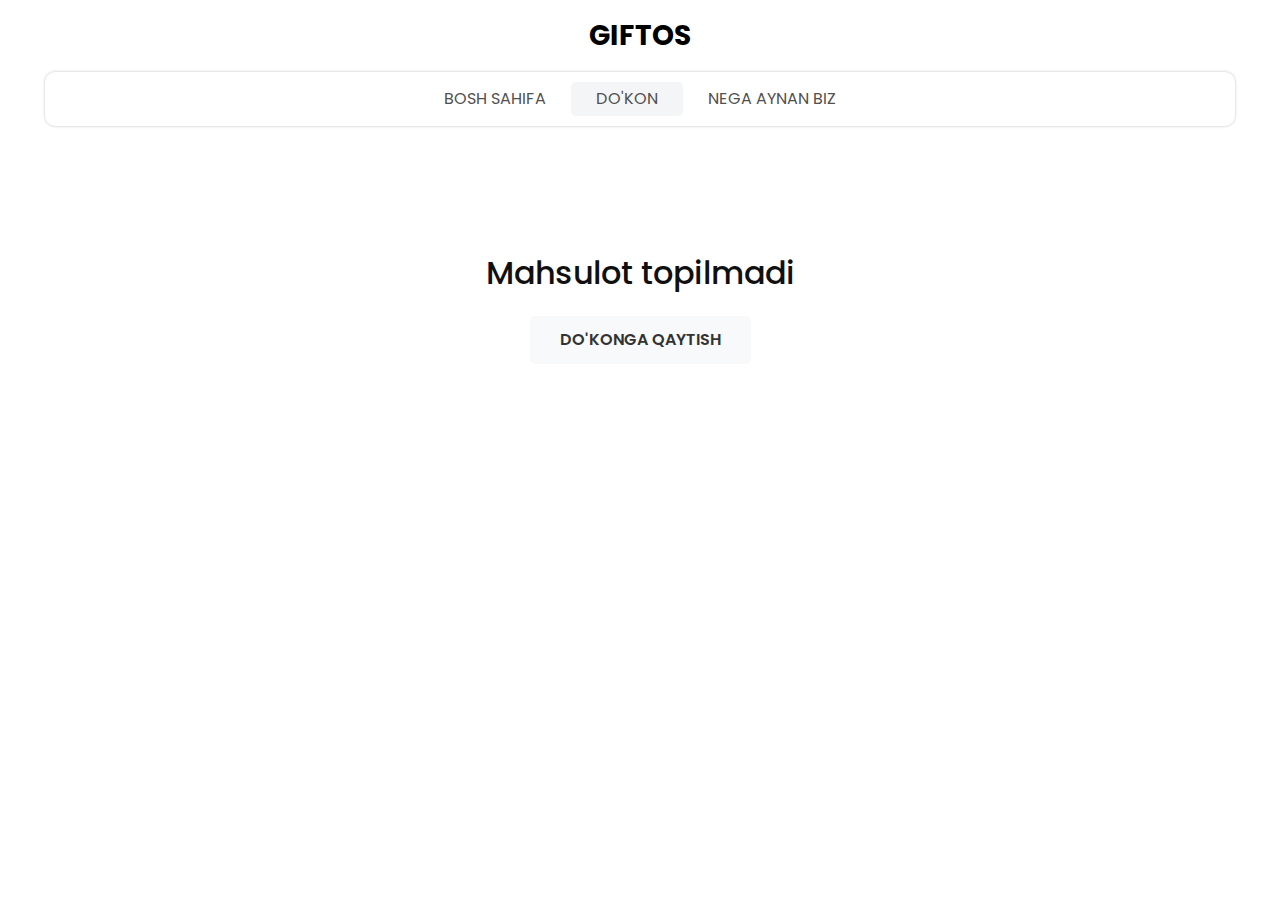
==== details.html @ 2bf06100 "Mahsulotlarni qo'shishgacha tayyor" ====
<!DOCTYPE html>
<html lang="uz">
  <head>
    <meta charset="UTF-8" />
    <meta name="viewport" content="width=device-width, initial-scale=1.0" />
    <title>Mahsulot tafsilotlari - Giftos</title>

    <!-- bootstrap core css -->
    <link rel="stylesheet" type="text/css" href="css/bootstrap.css" />
    <!-- Custom styles -->
    <link href="css/style.css" rel="stylesheet" />
    <!-- responsive style -->
    <link href="css/responsive.css" rel="stylesheet" />
  </head>
  <body>
    <div class="hero_area">
      <!-- header section strats -->
      <header class="header_section">
        <nav class="navbar navbar-expand-lg custom_nav-container">
          <a class="navbar-brand" href="index.html">
            <span>Giftos</span>
          </a>
          <button
            class="navbar-toggler"
            type="button"
            data-toggle="collapse"
            data-target="#navbarSupportedContent"
          >
            <span class=""></span>
          </button>
          <div
            class="collapse navbar-collapse innerpage_navbar"
            id="navbarSupportedContent"
          >
            <ul class="navbar-nav">
              <li class="nav-item">
                <a class="nav-link" href="index.html">Bosh sahifa</a>
              </li>
              <li class="nav-item active">
                <a class="nav-link" href="shop.html">Do'kon</a>
              </li>
              <li class="nav-item">
                <a class="nav-link" href="why.html">Nega aynan biz</a>
              </li>
            </ul>
          </div>
        </nav>
      </header>
      <!-- end header section -->
    </div>

    <!-- product details section -->
    <section class="product_details layout_padding">
      <div class="container">
        <div class="row">
          <div class="col-md-6">
            <div class="img_container">
              <div class="main_img">
                <img src="" alt="" id="productImage" class="img-fluid" />
              </div>
              <div class="small_imgs mt-3 d-flex">
                <!-- Kichik rasmlar dinamik ravishda qo'shiladi -->
              </div>
            </div>
          </div>
          <div class="col-md-6">
            <div class="detail_container">
              <div class="status_badge mb-3" id="newBadge"></div>
              <h2 id="productName"></h2>
              <div class="price_box my-4">
                <h3>Narxi: <span id="productPrice"></span></h3>
              </div>
              <div class="description mb-4">
                <h4>Mahsulot haqida</h4>
                <p id="productDescription"></p>
              </div>
              <div class="features mb-4">
                <h4>Xususiyatlari</h4>
                <ul id="productFeatures">
                  <!-- Xususiyatlar dinamik ravishda qo'shiladi -->
                </ul>
              </div>
              <div class="action_buttons">
                <a href="https://t.me/Gozal2004" class="buy_btn">Sotib olish</a>
                <button class="back_btn" onclick="history.back()">
                  Orqaga
                </button>
              </div>
            </div>
          </div>
        </div>
      </div>
    </section>
    <!-- end product details section -->

    <script src="js/jquery-3.4.1.min.js"></script>
    <script src="js/bootstrap.js"></script>
    <script src="data/products.js"></script>
    <script>
      document.addEventListener("DOMContentLoaded", function () {
        // URL dan mahsulot ID sini olish
        const urlParams = new URLSearchParams(window.location.search);
        const productId = urlParams.get("id");

        // Mahsulotni topish
        const product = products.find((p) => p.id === productId);

        if (product) {
          // Asosiy ma'lumotlarni to'ldirish
          document.getElementById("productImage").src = product.image;
          document.getElementById("productName").textContent = product.name;
          document.getElementById("productPrice").textContent =
            product.price + " so'm";
          document.getElementById("productDescription").textContent =
            product.description || "Mahsulot tavsifi tez orada qo'shiladi";

          // Agar yangi mahsulot bo'lsa badge ko'rsatish
          if (product.isNew) {
            document.getElementById("newBadge").innerHTML =
              '<span class="badge">Yangi</span>';
          }

          // Xususiyatlarni ko'rsatish
          if (product.features && product.features.length > 0) {
            const featuresList = document.getElementById("productFeatures");
            product.features.forEach((feature) => {
              const li = document.createElement("li");
              li.textContent = feature;
              featuresList.appendChild(li);
            });
          }
        } else {
          // Agar mahsulot topilmasa
          document.querySelector(".product_details").innerHTML = `
                    <div class="container text-center py-5">
                        <h2>Mahsulot topilmadi</h2>
                        <a href="shop.html" class="back_btn mt-3">Do'konga qaytish</a>
                    </div>
                `;
        }
      });
    </script>

    <style>
      .product_details {
        padding: 80px 0;
      }

      .img_container {
        background-color: #f8f9fa;
        padding: 30px;
        border-radius: 10px;
      }

      .main_img {
        text-align: center;
      }

      .main_img img {
        max-height: 400px;
        object-fit: contain;
      }

      .small_imgs img {
        width: 80px;
        height: 80px;
        object-fit: cover;
        margin-right: 10px;
        border-radius: 5px;
        cursor: pointer;
        transition: all 0.3s ease;
      }

      .small_imgs img:hover {
        transform: scale(1.05);
      }

      .detail_container {
        padding: 20px;
      }

      .status_badge .badge {
        background-color: #f89cab;
        color: white;
        padding: 8px 15px;
        border-radius: 20px;
        font-size: 14px;
      }

      .price_box {
        font-size: 24px;
        color: #db4f66;
      }

      .description h4,
      .features h4 {
        color: #333;
        margin-bottom: 15px;
        font-size: 20px;
      }

      .features ul {
        list-style: none;
        padding-left: 0;
      }

      .features li {
        padding: 8px 0;
        border-bottom: 1px solid #eee;
      }

      .features li:last-child {
        border-bottom: none;
      }

      .action_buttons {
        margin-top: 30px;
      }

      .buy_btn,
      .back_btn {
        display: inline-block;
        padding: 12px 30px;
        border-radius: 5px;
        font-weight: 600;
        text-transform: uppercase;
        transition: all 0.3s ease;
        border: none;
        cursor: pointer;
      }

      .buy_btn {
        background-color: #db4f66;
        color: white;
        margin-right: 15px;
      }

      .buy_btn:hover {
        background-color: #c73e54;
        text-decoration: none;
        color: white;
      }

      .back_btn {
        background-color: #f8f9fa;
        color: #333;
      }

      .back_btn:hover {
        background-color: #e2e6ea;
      }

      @media (max-width: 768px) {
        .product_details {
          padding: 40px 0;
        }

        .detail_container {
          padding: 20px 0;
        }

        .main_img img {
          max-height: 300px;
        }

        .action_buttons {
          display: flex;
          flex-direction: column;
          gap: 15px;
        }

        .buy_btn,
        .back_btn {
          width: 100%;
          text-align: center;
          margin-right: 0;
        }
      }
    </style>
  </body>
</html>
---- css/style.css ----
@import url("https://fonts.googleapis.com/css2?family=Poppins:wght@300;400;500;600;700&display=swap");
@import url("font-awesome.min.css");
body {
  font-family: "poppins", sans-serif;
  color: #101010;
  background-color: #ffffff;
}

.layout_padding {
  padding-top: 90px;
  padding-bottom: 90px;
}

.layout_padding2 {
  padding-top: 45px;
  padding-bottom: 45px;
}

.layout_padding2-top {
  padding-top: 45px;
}

.layout_padding2-bottom {
  padding-bottom: 45px;
}

.layout_padding-top {
  padding-top: 90px;
}

.layout_padding-bottom {
  padding-bottom: 90px;
}

.heading_container {
  display: flex;
  flex-direction: column;
}
.heading_container h2 {
  text-transform: uppercase;
  font-weight: bold;
}
.heading_container h2 span {
  color: #f89cab;
}
.heading_container.heading_center {
  align-items: center;
  text-align: center;
}

/*header section*/
.hero_area {
  padding: 0 45px;
}

.hero_area.sub_pages {
  height: auto;
}

#navbarSupportedContent {
  width: 100%;
  background-color: #f9ece6;
  justify-content: center;
  padding: 10px 0;
  border-radius: 15px 15px 0 0;
}
#navbarSupportedContent.innerpage_navbar {
  background-color: white;
  border-radius: 10px;
  box-shadow: 0 0 3px 0 rgba(0, 0, 0, 0.25);
}
#navbarSupportedContent.innerpage_navbar .nav-item.active .nav-link {
  background-color: #f4f5f6;
}
#navbarSupportedContent .navbar-nav .nav-link {
  padding: 5px 25px;
  color: #514f4f;
  text-align: center;
  text-transform: uppercase;
  border-radius: 5px;
}
#navbarSupportedContent .nav-item.active .nav-link {
  background-color: #ffffff;
}

a,
a:hover,
a:focus {
  text-decoration: none;
}

a:hover,
a:focus {
  color: initial;
}

.btn,
.btn:focus {
  outline: none !important;
  box-shadow: none;
}

.navbar-brand {
  margin: 15px 0;
  padding: 0;
}
.navbar-brand span {
  font-size: 28px;
  font-weight: bold;
  color: #000000;
  text-transform: uppercase;
  margin: 0;
  padding: 0;
}

.custom_nav-container .nav_search-btn {
  padding: 0;
  border: none;
}

.custom_nav-container {
  z-index: 99999;
  padding: 0;
  flex-direction: column;
  align-items: center;
}
.custom_nav-container .navbar-toggler {
  outline: none;
}

.custom_nav-container .navbar-toggler {
  outline: none;
}

.custom_nav-container .navbar-toggler {
  padding: 0;
  width: 37px;
  height: 42px;
  transition: all 0.3s;
}
.custom_nav-container .navbar-toggler span {
  display: block;
  width: 35px;
  height: 4px;
  background-color: #000000;
  margin: 7px 0;
  transition: all 0.3s;
  position: relative;
  border-radius: 5px;
  transition: all 0.3s;
}
.custom_nav-container .navbar-toggler span::before, .custom_nav-container .navbar-toggler span::after {
  content: "";
  position: absolute;
  left: 0;
  height: 100%;
  width: 100%;
  background-color: #000000;
  top: -10px;
  border-radius: 5px;
  transition: all 0.3s;
}
.custom_nav-container .navbar-toggler span::after {
  top: 10px;
}
.custom_nav-container .navbar-toggler[aria-expanded=true] {
  transform: rotate(360deg);
}
.custom_nav-container .navbar-toggler[aria-expanded=true] span {
  transform: rotate(45deg);
}
.custom_nav-container .navbar-toggler[aria-expanded=true] span::before, .custom_nav-container .navbar-toggler[aria-expanded=true] span::after {
  transform: rotate(90deg);
  top: 0;
}

.user_option {
  display: flex;
  align-items: center;
  margin-left: 25px;
}
.user_option a {
  margin-right: 25px;
  color: #000000;
}
.user_option a span {
  margin-left: 5px;
}

/*end header section*/
.slider_section .slider_container {
  color: #fefefe;
  border-radius: 0 0 15px 15px;
}
.slider_section .row {
  align-items: center;
}
.slider_section .img-box {
  display: flex;
  justify-content: center;
  padding: 45px;
}
.slider_section .img-box img {
  width: 275px;
}
.slider_section .detail-box {
  padding-left: 45px;
  margin: 45px 0;
}
.slider_section .detail-box h1 {
  font-weight: bold;
  font-size: 3.5rem;
  margin-bottom: 10px;
}
@media (max-width: 1200px) {
  .slider_section .detail-box h1 {
    font-size: 3rem;
  }
}
@media (max-width: 992px) {
  .slider_section .detail-box h1 {
    font-size: 2.5rem;
  }
}
@media (max-width: 768px) {
  .slider_section .detail-box h1 {
    font-size: 2rem;
  }
}
@media (max-width: 576px) {
  .slider_section .detail-box h1 {
    font-size: 1.8rem;
  }
}
.slider_section .detail-box a {
  display: inline-block;
  padding: 10px 40px;
  background-color: #db4566;
  color: #ffffff;
  border: 1px solid #db4566;
  border-radius: 5px;
  transition: all 0.3s;
  margin-top: 25px;
  text-transform: uppercase;
}
.slider_section .detail-box a:hover {
  background-color: transparent;
  color: #db4566;
}
.slider_section .btn_first {
  padding-top: 10px;
  padding-bottom: 10px;
  width: 150px;
  color: white;
  background-color: #0b2b32;
  border: 1px solid #0b2b32;
  border-radius: 10px;
  margin-top: 10px;
}
.slider_section .btn_first:hover {
  background-color: #1a8aa3;
  transition: 0.4s;
  border: 1px solid #1a8aa3;
}
.slider_section .btn_second {
  padding-top: 10px;
  padding-bottom: 10px;
  width: 150px;
  color: white;
  background-color: #a10000;
  border: 1px solid #a10000;
  border-radius: 10px;
  margin-top: 10px;
}
.slider_section .btn_second:hover {
  background-color: #ff0000;
  transition: 0.4s;
  border: 1px solid #ff0000;
}
.slider_section .btn_tri {
  padding-top: 10px;
  padding-bottom: 10px;
  width: 150px;
  color: white;
  background-color: #002aff;
  border: 1px solid #002aff;
  border-radius: 10px;
  margin-top: 10px;
}
.slider_section .btn_tri:hover {
  background-color: #0073ff;
  transition: 0.4s;
  border: 1px solid #0073ff;
}
.slider_section .carousel_btn-box {
  display: flex;
  background-color: #ffffff;
  align-items: center;
  position: absolute;
  bottom: -25px;
  left: 5%;
  padding: 7px 10px;
  border-radius: 5px 5px 0 0;
  cursor: pointer;
}
.slider_section .carousel_btn-box img {
  margin: 0 10px;
}
.slider_section .carousel_btn-box .carousel-control-prev,
.slider_section .carousel_btn-box .carousel-control-next {
  position: unset;
  height: 25px;
  width: 25px;
  background-repeat: no-repeat;
  opacity: 1;
  background-position: center;
  color: #000000;
  font-size: 14px;
}

.shop_section .heading_container {
  margin-bottom: 20px;
}
.shop_section .box {
  background-color: #eeeeee;
  position: relative;
  padding: 10px;
  margin-top: 25px;
  transition: all 0.3s;
  overflow: hidden;
}
.shop_section .box a {
  color: #000000;
}
.shop_section .box .img-box {
  display: flex;
  justify-content: center;
  align-items: center;
  padding: 15px 30px;
  height: 245px;
}
.shop_section .box .img-box img {
  max-width: 100%;
  max-height: 145px;
}
.shop_section .box .detail-box {
  display: flex;
  height: 56px;
  justify-content: space-between;
  align-items: center;
}
.shop_section .box .detail-box h6 span {
  color: #db4f66;
}
@media (max-width: 1200px) {
  .shop_section .box .detail-box h6 {
    font-size: 0.95rem;
  }
}
@media (max-width: 992px) {
  .shop_section .box .detail-box h6 {
    font-size: 0.9rem;
  }
}
@media (max-width: 768px) {
  .shop_section .box .detail-box h6 {
    font-size: 0.85rem;
  }
}
@media (max-width: 576px) {
  .shop_section .box .detail-box h6 {
    font-size: 0.8rem;
  }
}
.shop_section .box .new {
  width: 50px;
  height: 50px;
  position: absolute;
  top: 10px;
  left: 10px;
  background-color: #ffffff;
  display: flex;
  justify-content: center;
  align-items: center;
  border-radius: 100%;
  font-size: 15px;
}
.shop_section .box .buy-btn {
  position: absolute;
  bottom: -50px;
  left: 0;
  right: 0;
  background-color: #db4f66;
  color: #ffffff;
  color: white;
  text-align: center;
  padding: 10px;
  transition: all 0.3s;
  text-transform: uppercase;
  font-weight: 600;
  cursor: pointer;
}
.shop_section .box .buy-btn:hover {
  background-color: #cd2a45;
}
@media (min-width: 992px) {
  .shop_section .box:hover {
    transform: translateY(-5px);
    box-shadow: 0 5px 15px rgba(0, 0, 0, 0.1);
  }
  .shop_section .box:hover .buy-btn {
    bottom: 0;
  }
}
@media (max-width: 991px) {
  .shop_section .box.show-button {
    transform: translateY(-5px);
    box-shadow: 0 5px 15px rgba(0, 0, 0, 0.1);
  }
  .shop_section .box.show-button .buy-btn {
    bottom: 0;
  }
}
@media (max-width: 992px) {
  .shop_section .box {
    padding: 8px;
  }
  .shop_section .box .img-box {
    height: 200px;
    padding: 10px 20px;
  }
  .shop_section .box .img-box img {
    max-height: 120px;
  }
}
@media (max-width: 768px) {
  .shop_section .box {
    padding: 5px;
  }
  .shop_section .box .img-box {
    height: 180px;
    padding: 8px 15px;
  }
  .shop_section .box .img-box img {
    max-height: 100px;
  }
  .shop_section .box .detail-box {
    height: 56px;
    align-items: center;
  }
  .shop_section .box .detail-box h6 {
    font-size: 14px;
  }
  .shop_section .box .new {
    width: 40px;
    height: 40px;
    font-size: 12px;
  }
}
@media (max-width: 576px) {
  .shop_section .box .img-box {
    height: 150px;
    padding: 5px 10px;
  }
  .shop_section .box .img-box img {
    max-height: 80px;
  }
}
.shop_section .btn-box {
  display: flex;
  justify-content: center;
  margin-top: 45px;
}
.shop_section .btn-box a {
  display: inline-block;
  padding: 10px 40px;
  background-color: #f16179;
  color: #ffffff;
  border: 1px solid #f16179;
  border-radius: 5px;
  transition: all 0.3s;
}
.shop_section .btn-box a:hover {
  background-color: transparent;
  color: #f16179;
}

.saving_section {
  padding-left: 45px;
  padding-right: 45px;
}
.saving_section .box {
  padding-top: 45px;
  background-color: #7fd7eb;
  color: #ffffff;
  border-radius: 15px;
}
.saving_section .row {
  align-items: center;
}
.saving_section .img-box {
  padding: 15px 0 0 25px;
}
.saving_section .img-box img {
  width: 100%;
}
.saving_section .detail-box {
  padding: 0 25px;
}
.saving_section .detail-box p {
  margin-top: 5px;
}
.saving_section .detail-box .btn-box {
  display: flex;
  flex-wrap: wrap;
  margin: 35px -5px 0;
  cursor: pointer;
}
.saving_section .detail-box .btn-box a {
  width: 165px;
  text-align: center;
  margin: 5px;
}
.saving_section .detail-box .btn-box .btn1 {
  display: inline-block;
  padding: 10px 0;
  background-color: #109dbd;
  color: #ffffff;
  border: 1px solid #109dbd;
  border-radius: 0;
  transition: all 0.3s;
}
.saving_section .detail-box .btn-box .btn1:hover {
  background-color: transparent;
  color: #109dbd;
}
.saving_section .detail-box .btn-box .btn2 {
  display: inline-block;
  padding: 10px 0;
  background-color: #ffffff;
  color: #000000;
  border: 1px solid #ffffff;
  border-radius: 0;
  transition: all 0.3s;
}
.saving_section .detail-box .btn-box .btn2:hover {
  background-color: transparent;
  color: #ffffff;
}

.why_section .box {
  text-align: center;
  margin-top: 45px;
  background-color: #f9f8f7;
  padding: 25px;
  border-radius: 5px;
}
.why_section .box .img-box {
  margin-bottom: 15px;
}
.why_section .box .img-box svg {
  width: 55px;
  height: auto;
  fill: #320b57;
}

.gift_section {
  padding-left: 45px;
  padding-right: 45px;
}
.gift_section .box {
  background-color: #6929a5;
  border-radius: 15px;
  color: #ffffff;
}
.gift_section .row {
  align-items: center;
}
.gift_section .img-box {
  padding: 60px 0 60px 25px;
}
.gift_section .img-box img {
  width: 100%;
}
.gift_section .detail-box {
  padding: 0 25px;
}
.gift_section .detail-box p {
  margin-top: 5px;
}
.gift_section .detail-box .btn-box {
  display: flex;
  flex-wrap: wrap;
  margin: 35px -5px 0;
  cursor: pointer;
}
.gift_section .detail-box .btn-box a {
  width: 165px;
  text-align: center;
  margin: 5px;
}
.gift_section .detail-box .btn-box .btn1 {
  display: inline-block;
  padding: 10px 0;
  background-color: #ffffff;
  color: #000000;
  border: 1px solid #ffffff;
  border-radius: 0;
  transition: all 0.3s;
}
.gift_section .detail-box .btn-box .btn1:hover {
  background-color: transparent;
  color: #ffffff;
}
.gift_section .detail-box .btn-box .btn2 {
  display: inline-block;
  padding: 10px 0;
  background-color: #9242dd;
  color: #ffffff;
  border: 1px solid #9242dd;
  border-radius: 0;
  transition: all 0.3s;
}
.gift_section .detail-box .btn-box .btn2:hover {
  background-color: transparent;
  color: #9242dd;
}

.contact_section {
  position: relative;
}
.contact_section .container-bg {
  box-shadow: 0 0 25px 0 rgba(0, 0, 0, 0.1);
}
.contact_section .heading_container {
  margin-bottom: 30px;
}
.contact_section .row {
  align-items: stretch;
}
.contact_section form {
  padding-right: 35px;
  padding: 45px 20px;
}
.contact_section input {
  width: 100%;
  border: 1px solid #919191;
  height: 50px;
  margin-bottom: 25px;
  padding-left: 25px;
  background-color: transparent;
  outline: none;
  color: #101010;
}
.contact_section input::-moz-placeholder {
  color: #131313;
}
.contact_section input::placeholder {
  color: #131313;
}
.contact_section input.message-box {
  height: 120px;
}
.contact_section button {
  display: inline-block;
  padding: 12px 45px;
  background-color: #db4f66;
  color: #ffffff;
  border: 1px solid #db4f66;
  border-radius: 0;
  transition: all 0.3s;
  display: block;
  color: #fff;
  margin: 35px auto 0 auto;
}
.contact_section button:hover {
  background-color: transparent;
  color: #db4f66;
}
.contact_section .map_container {
  height: 100%;
  min-height: 375px;
}
.contact_section .map_container .map-responsive {
  height: 100%;
}

.client_section .heading_container {
  margin-bottom: 20px;
}
.client_section .box {
  margin: 15px 45px;
  box-shadow: 0 0 5px 0 rgba(0, 0, 0, 0.25);
  padding: 25px;
}
.client_section .box .client_info {
  display: flex;
  justify-content: space-between;
}
.client_section .box .client_info .client_name h5 {
  font-weight: 600;
  color: #db4f66;
}
.client_section .box .client_info .client_name h6 {
  margin-bottom: 0;
  color: #bfc0c0;
  font-weight: normal;
  font-size: 15px;
}
.client_section .box .client_info i {
  font-size: 24px;
}
.client_section .box p {
  margin-top: 15px;
}
.client_section .carousel-control-prev,
.client_section .carousel-control-next {
  width: 45px;
  height: 125px;
  background-color: #db4f66;
  opacity: 1;
  font-size: 28px;
  font-weight: bold;
  top: 50%;
  transform: translateY(-50%);
}
.client_section .carousel-control-prev {
  left: 0;
}
.client_section .carousel-control-next {
  right: 0;
}

/* info section */
.info_section {
  position: relative;
  background-color: #2d2d2d;
  color: #ffffff;
  margin: 0 45px 45px;
}
.info_section .social_container {
  justify-content: center;
  margin-top: 25px;
  margin-bottom: 30px;
}
.info_section .social_container .social_box {
  display: flex;
  align-items: center;
  justify-content: center;
}
.info_section .social_container .social_box a {
  margin: 0 10px;
  color: #ffffff;
  font-size: 24px;
}
.info_section .info_form form input {
  outline: none;
  width: 100%;
  padding: 7px 10px;
}
.info_section .info_form form button {
  padding: 8px 35px;
  outline: none;
  border: none;
  color: #ffffff;
  background: #f89cab;
  margin-top: 15px;
  text-transform: uppercase;
}
.info_section .row > div {
  margin-top: 25px;
}
.info_section a {
  text-transform: none;
}
.info_section h6 {
  font-weight: bold;
  text-transform: uppercase;
  font-size: 18px;
  margin-bottom: 25px;
}
@media (max-width: 1200px) {
  .info_section h6 {
    font-size: 0.95rem;
  }
}
@media (max-width: 992px) {
  .info_section h6 {
    font-size: 0.9rem;
  }
}
@media (max-width: 768px) {
  .info_section h6 {
    font-size: 0.85rem;
  }
}
@media (max-width: 576px) {
  .info_section h6 {
    font-size: 0.8rem;
  }
}
.info_section p {
  color: #cbc9c9;
}
.info_section .info_link-box a {
  display: flex;
  align-items: center;
  margin: 15px 0;
}
.info_section .info_link-box a:hover {
  color: #ffffff;
}
.info_section .info_link-box a i {
  color: #ffffff;
  margin-right: 5px;
  font-size: 18px;
}
.info_section .info_link-box a span {
  color: #cbc9c9;
}
.info_section .info_link-box a:hover span {
  color: #ffffff;
}

/* end info section */
/* footer section*/
.footer_section {
  margin-top: 45px;
  font-weight: 500;
}

.footer_section p {
  padding: 20px 0;
  margin: 0 auto;
  text-align: center;
  border-top: 1.5px solid #eeeeee;
  width: 80%;
}

.footer_section a {
  color: #cbc9c9;
}

/* end footer section*//*# sourceMappingURL=style.css.map */
---- css/responsive.css ----
@media (max-width: 1120px) {
    .saving_section .detail-box {
        padding: 0;
    }
}

@media (max-width: 992px) {
    .user_option {
        justify-content: center;
        margin-left: 0;
        margin-top: 10px;

    }

    .custom_nav-container {
        flex-direction: row;
    }

    .custom_nav-container .navbar-nav {
        align-items: center;
    }

    #navbarSupportedContent .navbar-nav .nav-link {
        margin: 5px 0;
    }

    .slider_section .detail-box {
        padding-left: 0;
    }

    .slider_section .detail-box h1 {
        font-size: 2rem;
    }

    .slider_section .img-box {
        padding: 0;
    }

    .saving_section .row {
        flex-direction: column-reverse;
    }

    .saving_section .detail-box {

        margin-bottom: 30px;
    }

    .client_section .box {
        margin: 15px 25px;
    }

    .client_section .carousel_btn-box {
        display: flex;
        justify-content: center;
        margin-top: 45px;
    }

    .client_section .carousel-control-prev,
    .client_section .carousel-control-next {
        position: unset;
        margin: 0 2.5px;
        width: 45px;
        height: 45px;
    }
}

@media (max-width: 768px) {
    .hero_area {
        padding: 0 25px;
    }

    .slider_section .img-box {
        margin-bottom: 45px;
    }

    .saving_section,
    .gift_section {
        padding-left: 25px;
        padding-right: 25px;
    }

    .gift_section .box {
        padding: 45px 0;
    }

    .gift_section .img-box {
        padding: 0 15px;
        margin-bottom: 45px;
    }

    .info_section .row>div {
        text-align: center;
        display: flex;
        flex-direction: column;
        align-items: center;

    }

    .info_section {
        margin: 0 25px 25px;
    }


}

@media (max-width: 576px) {
    .contact_section {
        padding-left: 25px;
        padding-right: 25px;
    }
}

@media (max-width: 480px) {

    .saving_section .detail-box,
    .gift_section .detail-box {
        padding: 0 5px;
    }
}

@media (max-width: 420px) {}

@media (max-width: 376px) {}

@media (min-width: 1200px) {
    .container {
        max-width: 1170px;
    }
}
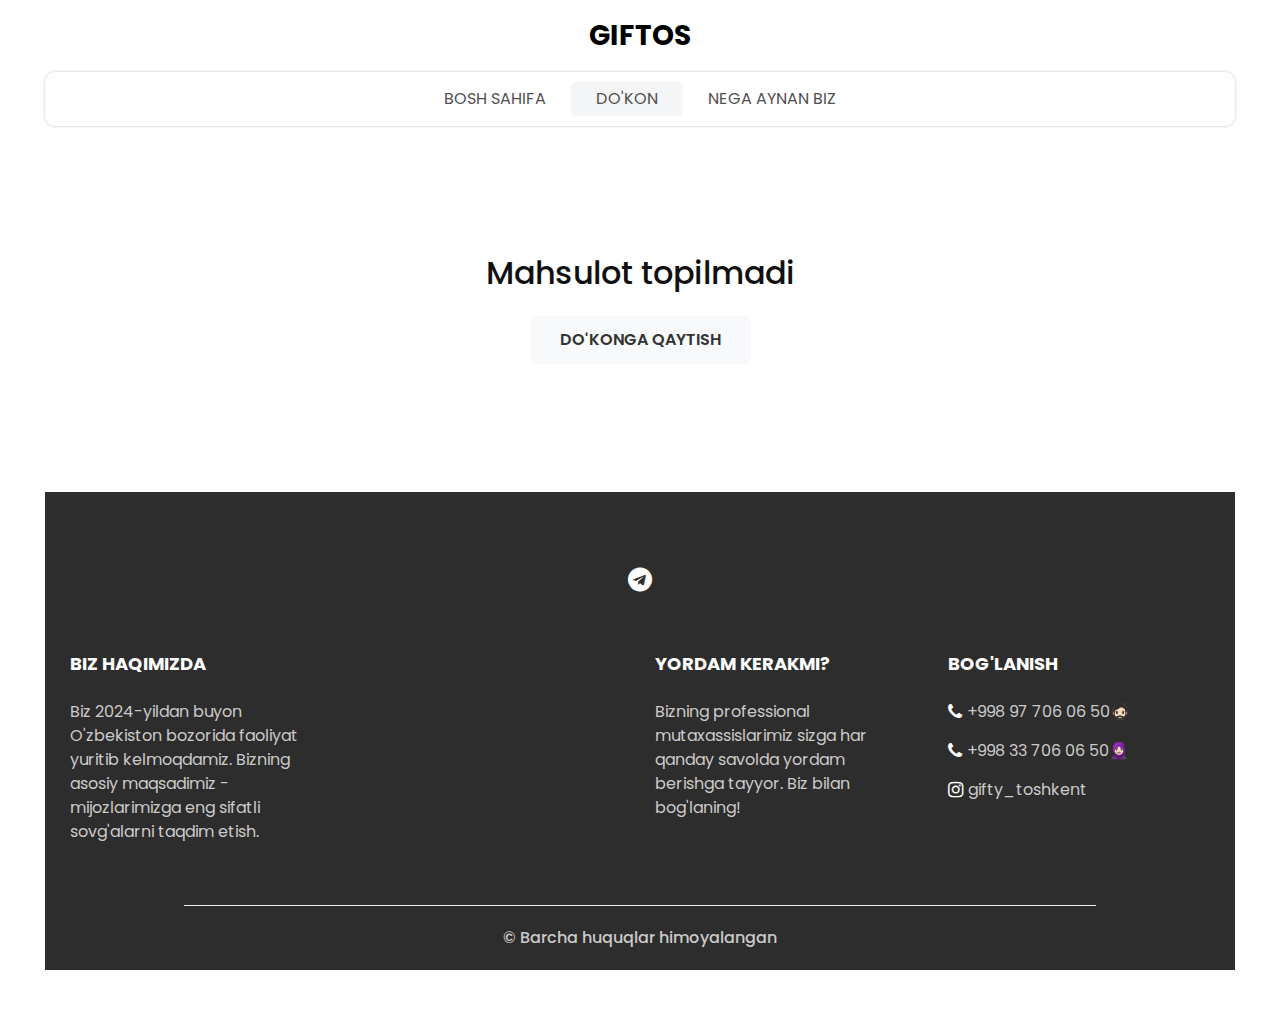
==== commit 282248c2: "edit phone numbers and remove free delivary" ====
--- a/details.html
+++ b/details.html
@@ -55,8 +55,8 @@
         <div class="row">
           <div class="col-md-6">
             <div class="img_container">
-              <div class="main_img">
-                <img src="" alt="" id="productImage" class="img-fluid" />
+              <div class="main_img w-100">
+                <img src="" alt="" id="productImage" class="w-100" />
               </div>
               <div class="small_imgs mt-3 d-flex">
                 <!-- Kichik rasmlar dinamik ravishda qo'shiladi -->
@@ -93,34 +93,86 @@
     </section>
     <!-- end product details section -->
 
+    <section class="info_section layout_padding2-top">
+      <div class="social_container">
+        <div class="social_box">
+          <a href="https://t.me/Gozal2004">
+            <i class="fa fa-telegram" aria-hidden="true"></i>
+          </a>
+        </div>
+      </div>
+      <div class="info_container">
+        <div class="container">
+          <div class="row">
+            <div class="col-md-6 col-lg-3">
+              <h6>BIZ HAQIMIZDA</h6>
+              <p>
+                Biz 2024-yildan buyon O'zbekiston bozorida faoliyat yuritib
+                kelmoqdamiz. Bizning asosiy maqsadimiz - mijozlarimizga eng
+                sifatli sovg'alarni taqdim etish.
+              </p>
+            </div>
+            <div class="col-md-6 col-lg-3"></div>
+            <div class="col-md-6 col-lg-3">
+              <h6>YORDAM KERAKMI?</h6>
+              <p>
+                Bizning professional mutaxassislarimiz sizga har qanday savolda
+                yordam berishga tayyor. Biz bilan bog'laning!
+              </p>
+            </div>
+            <div class="col-md-6 col-lg-3">
+              <h6>BOG'LANISH</h6>
+              <div class="info_link-box">
+                <a href="tel:+998 97 706 06 50">
+                  <i class="fa fa-phone" aria-hidden="true"></i>
+                  <span>+998 97 706 06 50🧔🏻</span>
+                </a>
+                <a href="tel:+998 33 706 06 50">
+                  <i class="fa fa-phone" aria-hidden="true"></i>
+                  <span>+998 33 706 06 50🧕🏻</span>
+                </a>
+                <a href="https://www.instagram.com/gifty_toshkent/?__pwa=1#">
+                  <i class="fa fa-instagram" aria-hidden="true"></i>
+                  <span>gifty_toshkent</span>
+                </a>
+              </div>
+            </div>
+          </div>
+        </div>
+      </div>
+      <!-- footer section -->
+      <footer class="footer_section">
+        <div class="container">
+          <p>
+            &copy; <span id="displayYear"></span> Barcha huquqlar himoyalangan
+          </p>
+        </div>
+      </footer>
+      <!-- footer section -->
+    </section>
+
     <script src="js/jquery-3.4.1.min.js"></script>
     <script src="js/bootstrap.js"></script>
     <script src="data/products.js"></script>
     <script>
       document.addEventListener("DOMContentLoaded", function () {
-        // URL dan mahsulot ID sini olish
         const urlParams = new URLSearchParams(window.location.search);
         const productId = urlParams.get("id");
-
-        // Mahsulotni topish
         const product = products.find((p) => p.id === productId);
 
         if (product) {
-          // Asosiy ma'lumotlarni to'ldirish
           document.getElementById("productImage").src = product.image;
           document.getElementById("productName").textContent = product.name;
           document.getElementById("productPrice").textContent =
-            product.price + " so'm";
+            product.price + " so'm gacha";
           document.getElementById("productDescription").textContent =
             product.description || "Mahsulot tavsifi tez orada qo'shiladi";
 
-          // Agar yangi mahsulot bo'lsa badge ko'rsatish
           if (product.isNew) {
             document.getElementById("newBadge").innerHTML =
               '<span class="badge">Yangi</span>';
           }
 
-          // Xususiyatlarni ko'rsatish
           if (product.features && product.features.length > 0) {
             const featuresList = document.getElementById("productFeatures");
             product.features.forEach((feature) => {
@@ -129,19 +181,46 @@
               featuresList.appendChild(li);
             });
           }
+
+          // Kichik rasmlarni qo‘shish
+          if (product.images && product.images.length > 0) {
+            const smallImgsContainer = document.querySelector(".small_imgs");
+            product.images.forEach((imgSrc) => {
+              const img = document.createElement("img");
+              img.src = imgSrc;
+              img.classList.add("small_img");
+              img.onclick = function () {
+                document.getElementById("productImage").src = imgSrc;
+              };
+              smallImgsContainer.appendChild(img);
+            });
+          }
         } else {
-          // Agar mahsulot topilmasa
           document.querySelector(".product_details").innerHTML = `
-                    <div class="container text-center py-5">
-                        <h2>Mahsulot topilmadi</h2>
-                        <a href="shop.html" class="back_btn mt-3">Do'konga qaytish</a>
-                    </div>
-                `;
+            <div class="container text-center py-5">
+                <h2>Mahsulot topilmadi</h2>
+                <a href="shop.html" class="back_btn mt-3">Do'konga qaytish</a>
+            </div>
+          `;
         }
       });
     </script>
 
     <style>
+      .small_imgs img {
+        width: 80px;
+        height: 80px;
+        object-fit: cover;
+        margin-right: 10px;
+        border-radius: 5px;
+        cursor: pointer;
+        transition: all 0.3s ease;
+      }
+
+      .small_imgs img:hover {
+        transform: scale(1.05);
+      }
+
       .product_details {
         padding: 80px 0;
       }
@@ -158,7 +237,6 @@
 
       .main_img img {
         max-height: 400px;
-        object-fit: contain;
       }
 
       .small_imgs img {
--- a/css/style.css
+++ b/css/style.css
@@ -336,18 +336,18 @@
   display: flex;
   justify-content: center;
   align-items: center;
-  padding: 15px 30px;
   height: 245px;
 }
 .shop_section .box .img-box img {
-  max-width: 100%;
-  max-height: 145px;
+  width: 230px;
+  max-height: 245px;
 }
 .shop_section .box .detail-box {
   display: flex;
   height: 56px;
   justify-content: space-between;
   align-items: center;
+  margin-top: 10px;
 }
 .shop_section .box .detail-box h6 span {
   color: #db4f66;
@@ -426,11 +426,10 @@
     padding: 8px;
   }
   .shop_section .box .img-box {
-    height: 200px;
-    padding: 10px 20px;
+    height: 240px;
   }
   .shop_section .box .img-box img {
-    max-height: 120px;
+    max-height: 245px;
   }
 }
 @media (max-width: 768px) {
@@ -438,11 +437,11 @@
     padding: 5px;
   }
   .shop_section .box .img-box {
-    height: 180px;
-    padding: 8px 15px;
+    height: 240px;
   }
   .shop_section .box .img-box img {
-    max-height: 100px;
+    max-width: 230px;
+    max-height: 240px;
   }
   .shop_section .box .detail-box {
     height: 56px;
@@ -458,12 +457,15 @@
   }
 }
 @media (max-width: 576px) {
+  .shop_section .box {
+    width: 300px;
+  }
   .shop_section .box .img-box {
-    height: 150px;
-    padding: 5px 10px;
+    height: 250px;
   }
   .shop_section .box .img-box img {
-    max-height: 80px;
+    width: 250px;
+    max-height: 240px;
   }
 }
 .shop_section .btn-box {
